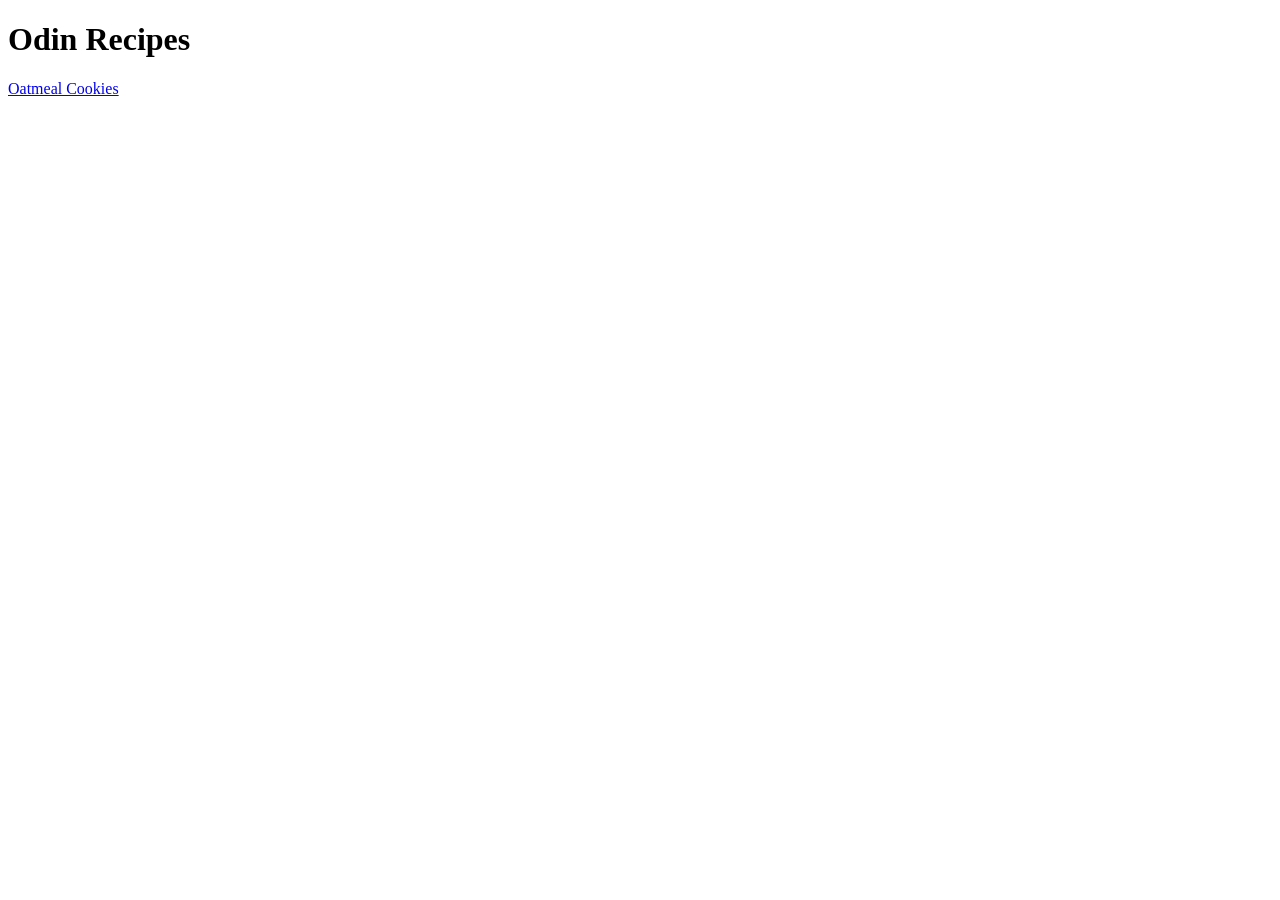
==== index.html @ f758b8e5 "Create index.html file with link to recipe" ====
<!DOCTYPE html>
<html lang="en">
<head>
    <meta charset="UTF-8">
    <meta name="viewport" content="width=<device-width>, initial-scale=1.0">
    <title>Odin Recipes</title>
</head>
<body>
    <h1>Odin Recipes</h1>
    <a href="./recipes/oatmeal-cookies.html" target="_blank" > Oatmeal Cookies</a>
    
</body>
</html>
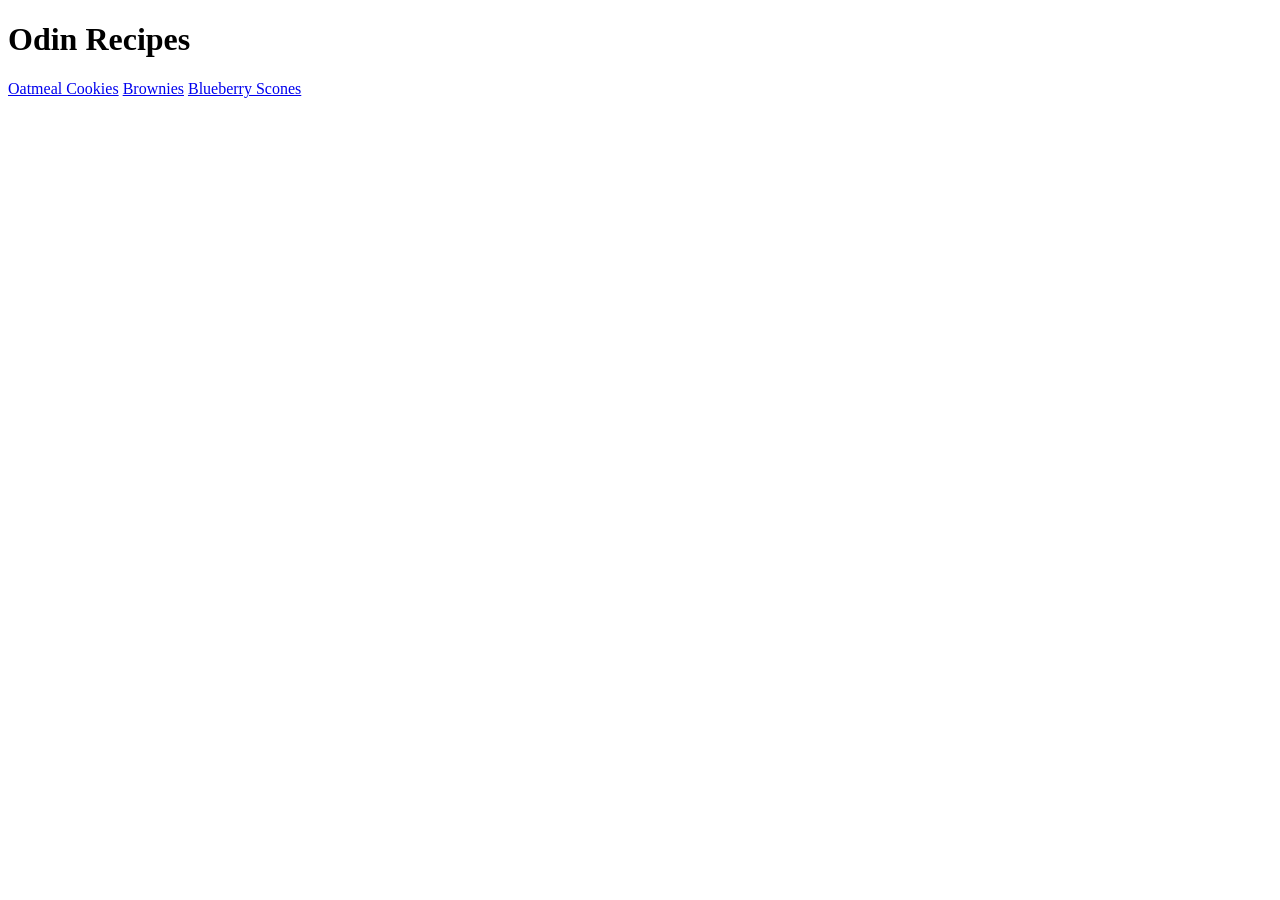
==== commit 0a61d5fc: "Add links to new recipes" ====
--- a/index.html
+++ b/index.html
@@ -8,6 +8,9 @@
 <body>
     <h1>Odin Recipes</h1>
     <a href="./recipes/oatmeal-cookies.html" target="_blank" > Oatmeal Cookies</a>
-    
+    <a href="./recipes/brownies.html" target="_blank" > Brownies</a>
+    <a href="./recipes/blueberry-scones.html" target="_blank" > Blueberry Scones</a>
+
+
 </body>
 </html>
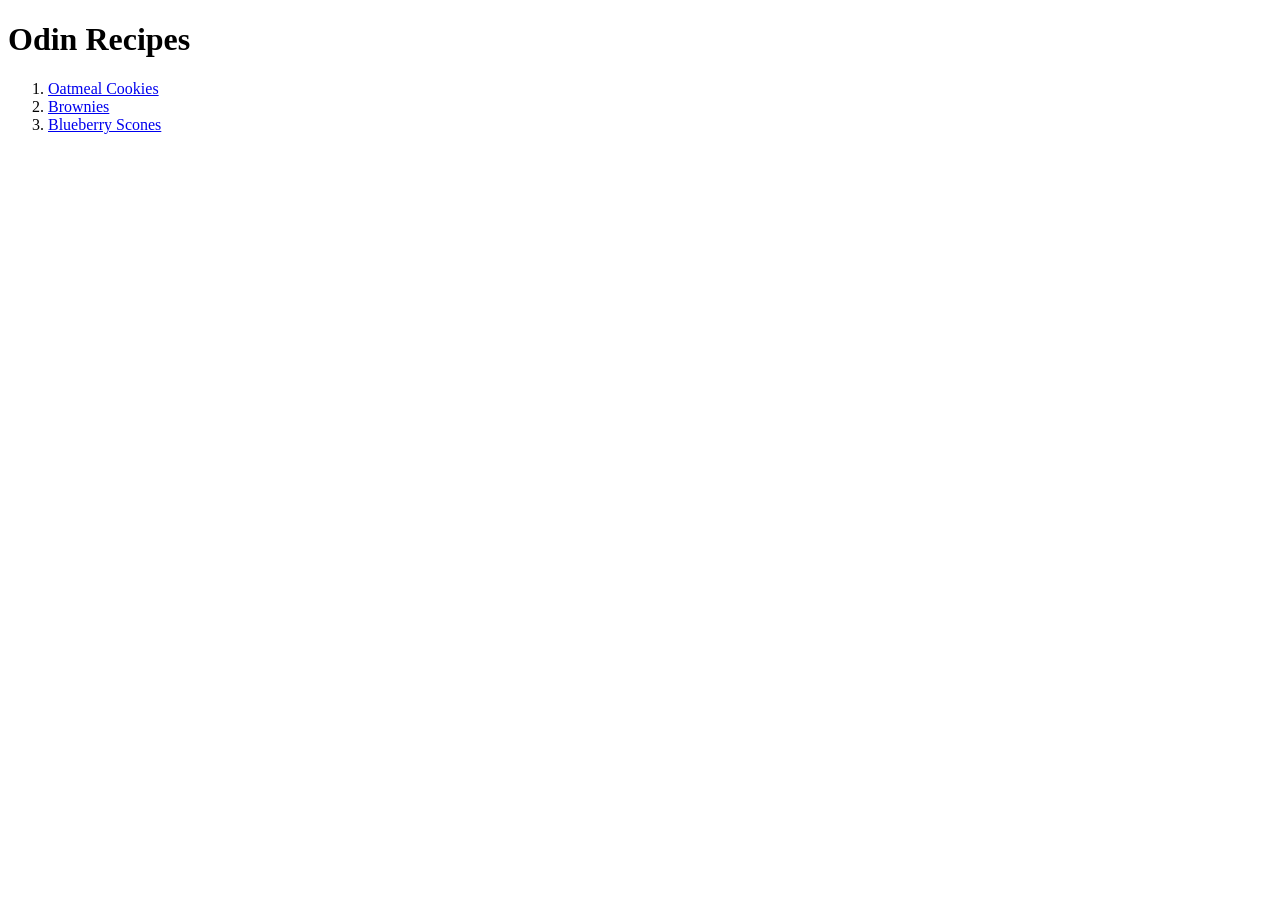
==== commit 445cbb53: "Make recipes appear in ordered list" ====
--- a/index.html
+++ b/index.html
@@ -7,9 +7,14 @@
 </head>
 <body>
     <h1>Odin Recipes</h1>
-    <a href="./recipes/oatmeal-cookies.html" target="_blank" > Oatmeal Cookies</a>
-    <a href="./recipes/brownies.html" target="_blank" > Brownies</a>
-    <a href="./recipes/blueberry-scones.html" target="_blank" > Blueberry Scones</a>
+    <ol>
+        <li><a href="./recipes/oatmeal-cookies.html" target="_blank" > Oatmeal Cookies</a></li>
+        <li><a href="./recipes/brownies.html" target="_blank" > Brownies</a></li>
+        <li><a href="./recipes/blueberry-scones.html" target="_blank" > Blueberry Scones</a></li>
+    </ol>
+    
+    
+    
 
 
 </body>
